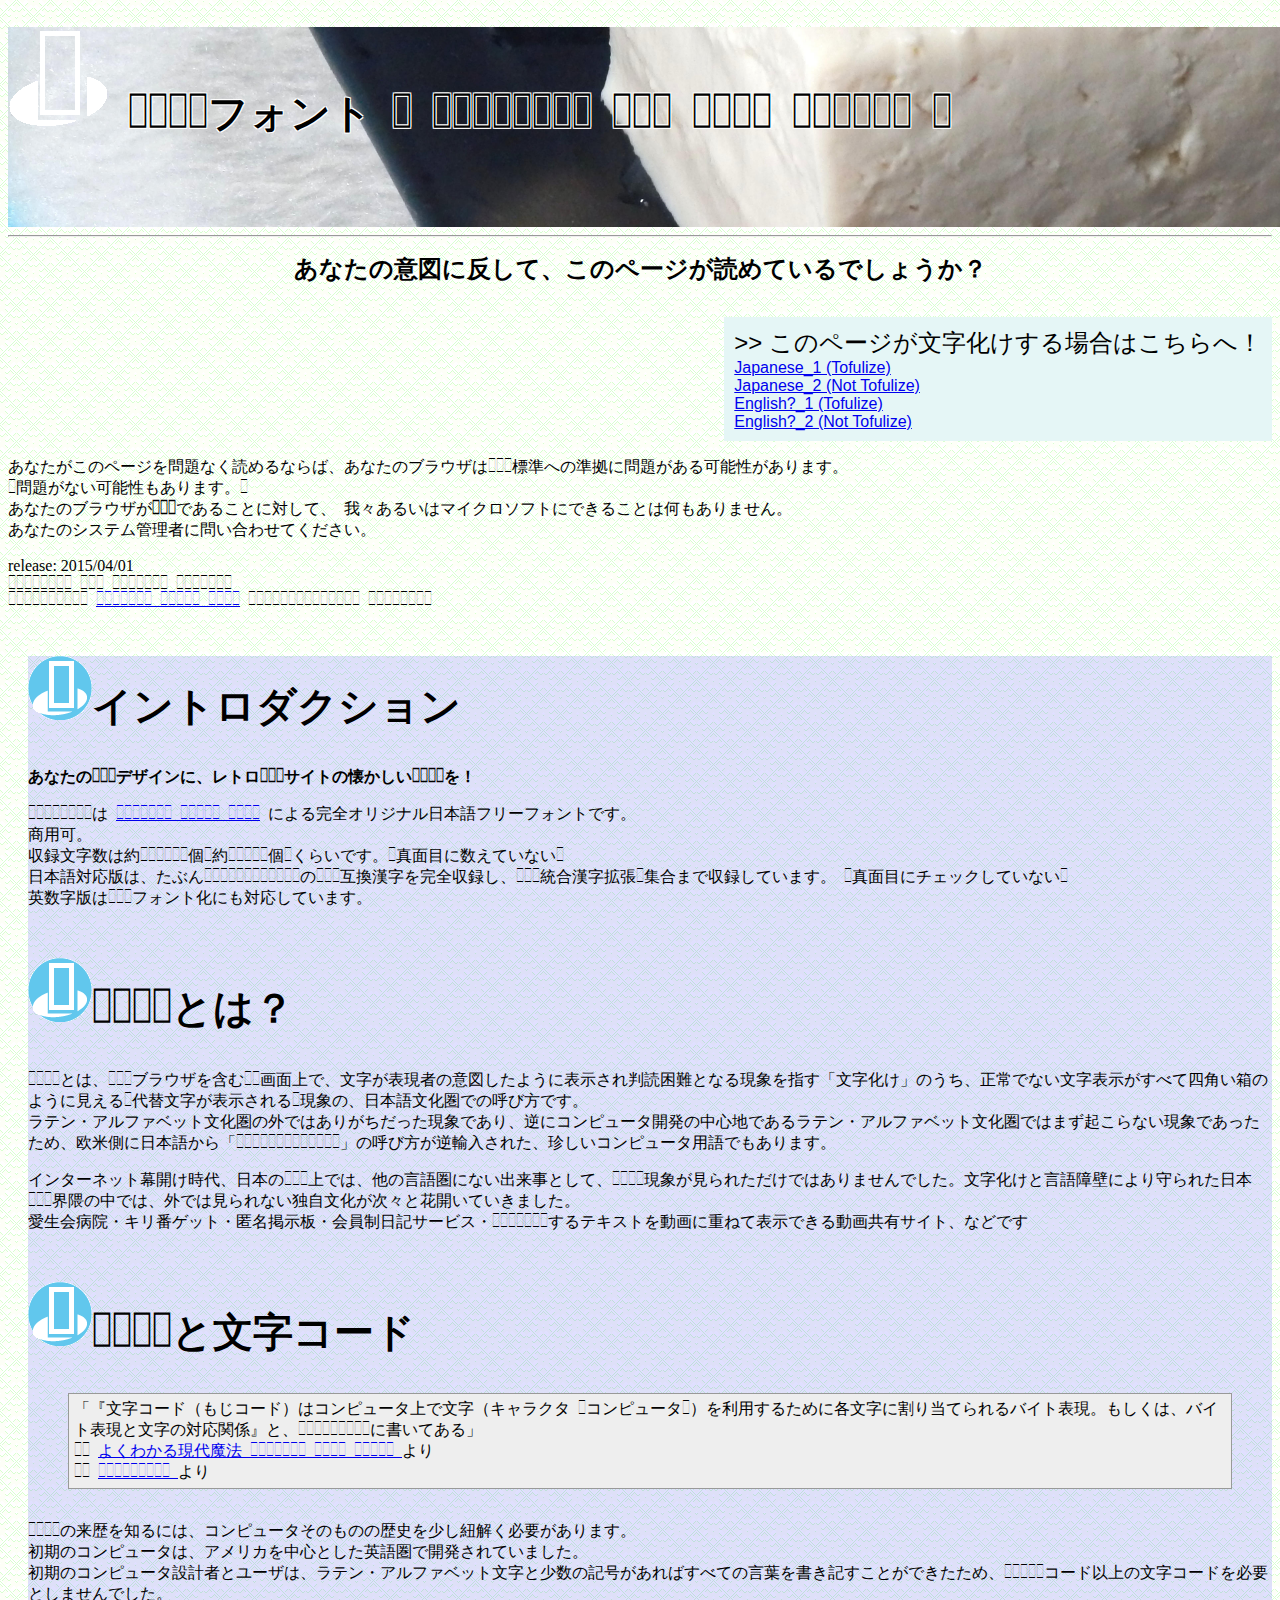
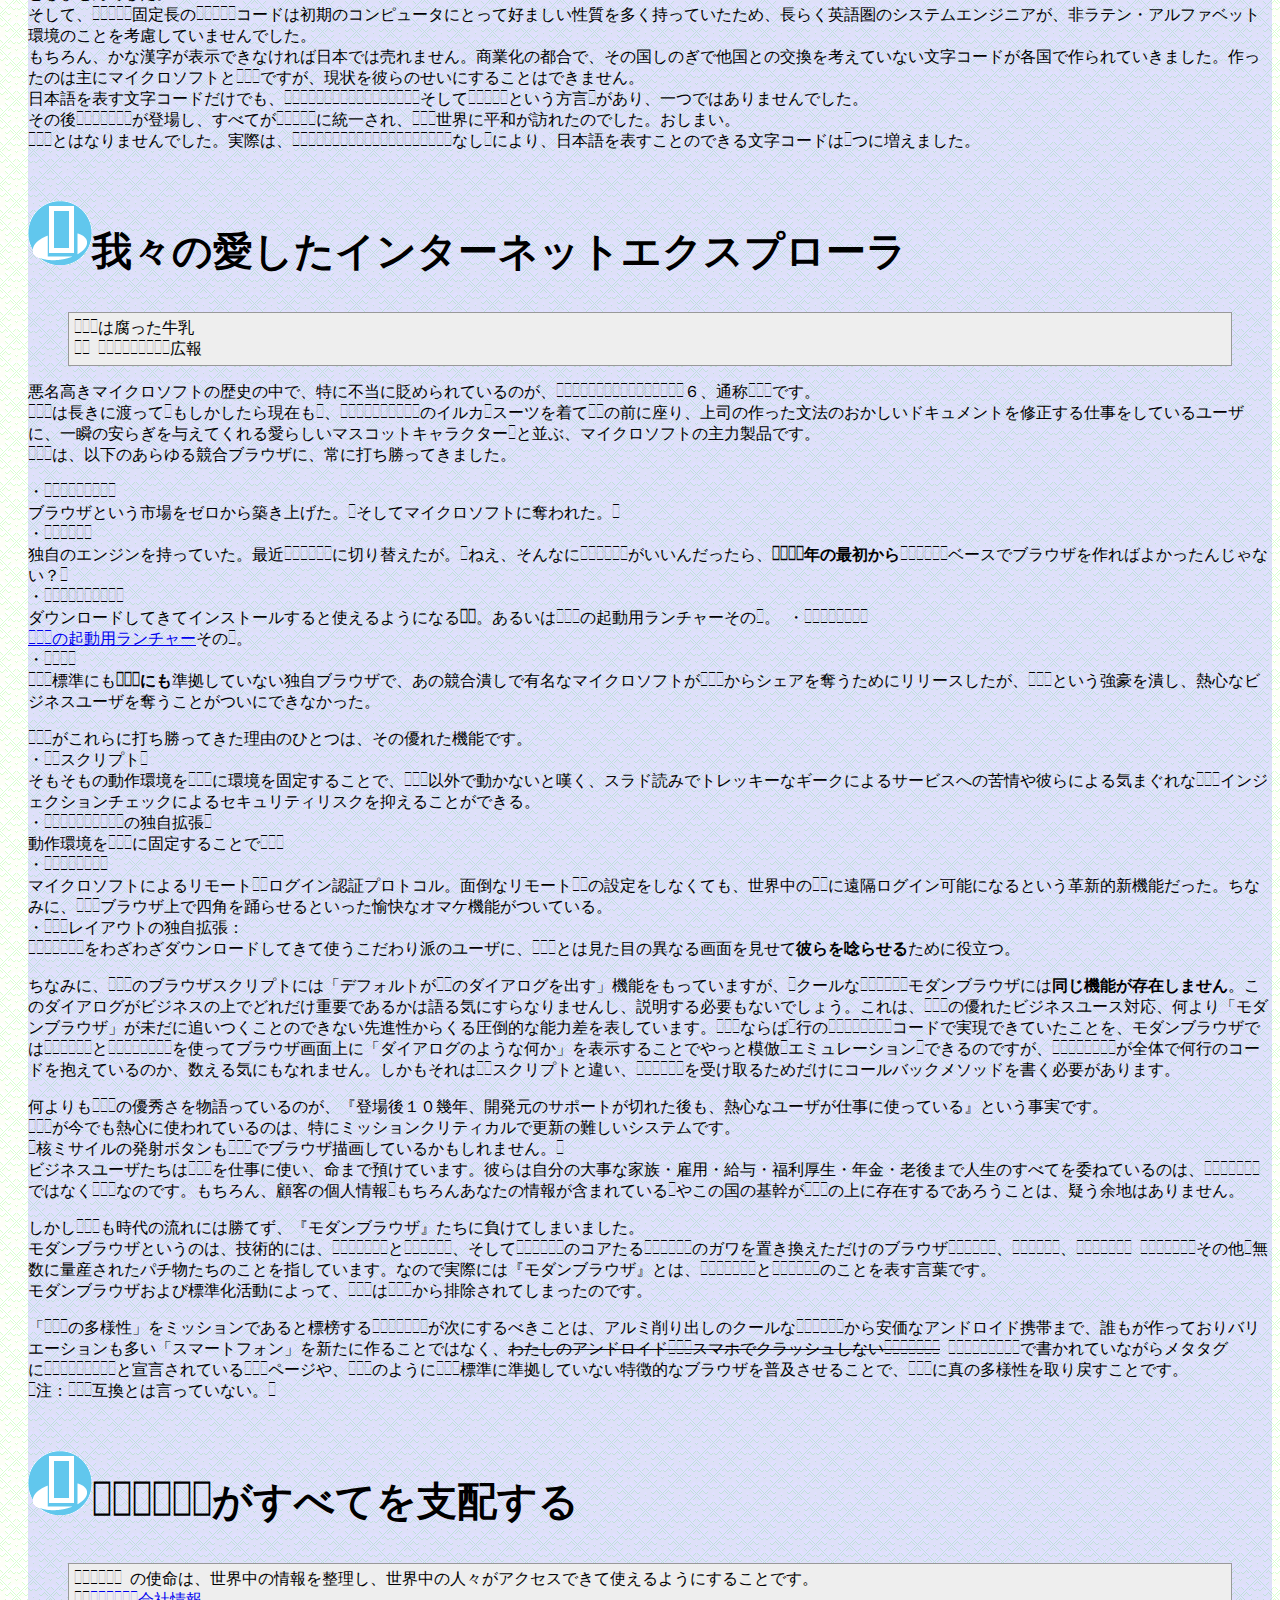
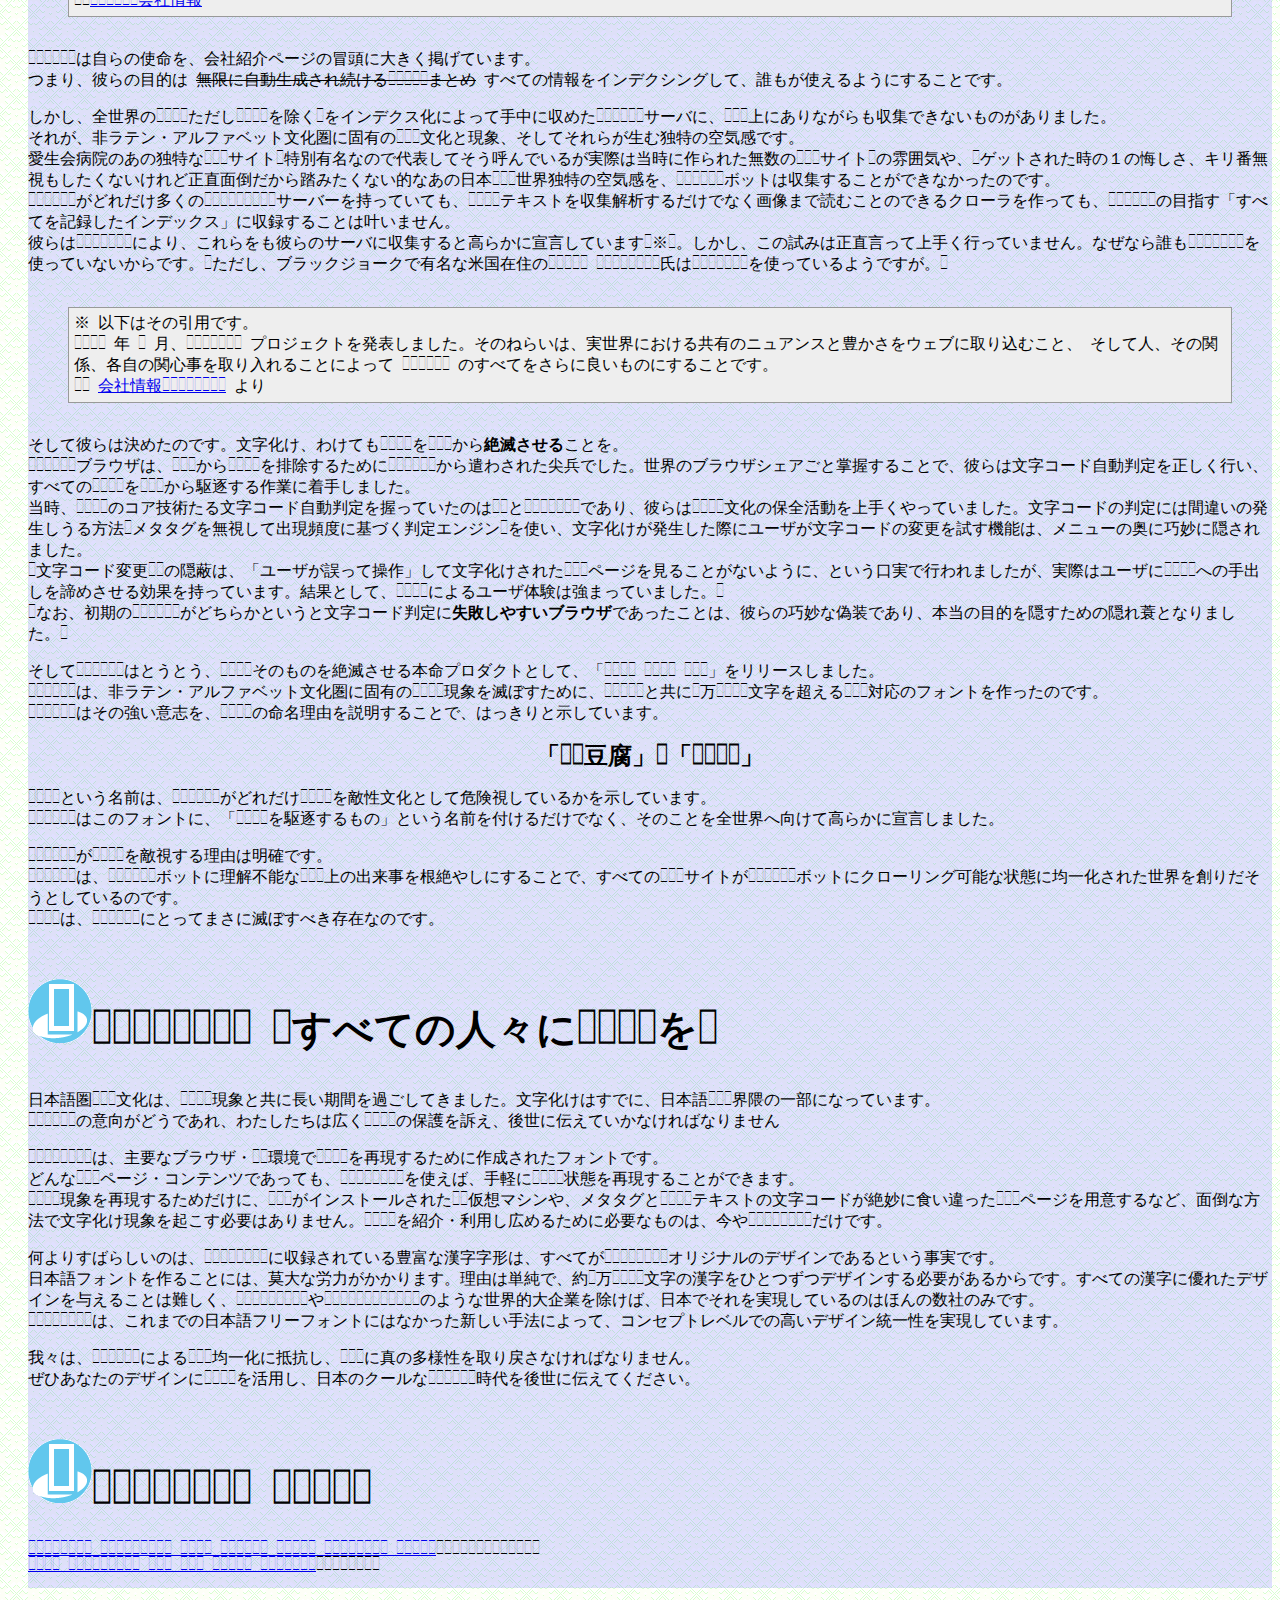
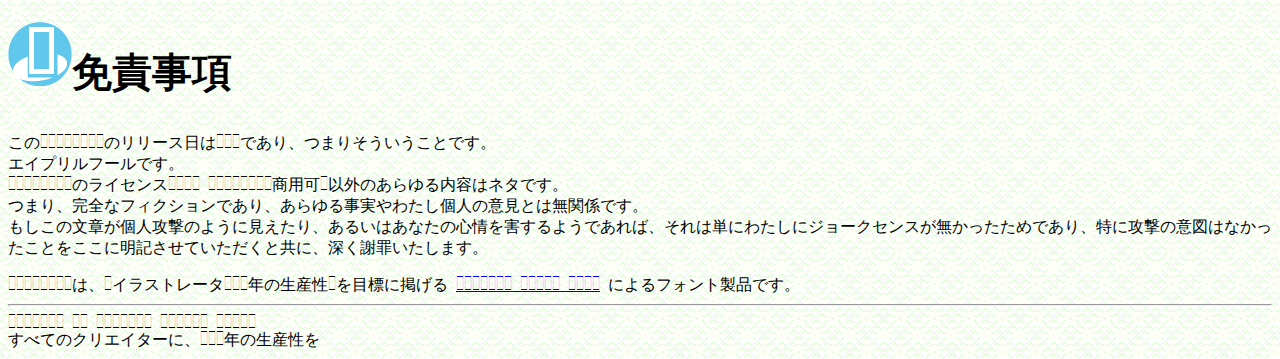
==== html/index.html @ b2176920 "first commit" ====
<!DOCTYPE html>
<html lang="ja">
<head>
	<meta http-equiv="Content-Type" content="text/html; charset=UTF-8" />
	<LINK href="style.css" rel="stylesheet" type="text/css">
	<LINK href="stylesheet.css" rel="stylesheet" type="text/css">

	<style type="text/css">
		body{
			font-family: 'tofufontregular';
		}
	</style>
	<link rel="icon" href="img/TofuIcon_64x64.ico">
	
	<title>TofuFont</title>

	<script type="text/javascript">
		/* switch TofuFont active(tofunize). */
		window.onload = function()
		{
			if( 1 < window.location.search.length )
			{
				var body = document.getElementById("myBody");
				body.style.fontFamily = "serif,sans-serif";
			}
		};
	</script>
</head>

<body id="myBody">
<div id="my_header">
	<div id="header_image">
	<h1 style="font-size: 40px;" class="white_outline">
		Tofoフォント - Mojibake for your Design - 
	</h1>
	</div>
</div>
<hr>

<p style="text-align: center;">
	<strong style="color: #000000;">
	<span style="font-size: 24px; font-family: sans-serif;">
		あなたの意図に反して、このページが読めているでしょうか？</br>
		<!-- Reading this instead of the website you expected?</br> -->
	</span>
	</strong>
</p>
</br>

<div style="font-family:sans-serif; float:right; background-color:#e5f6f6; padding:10px;">
	<span style="font-size: 24px;">>> このページが文字化けする場合はこちらへ！</span></br>
	<div style="font-family: sans-serif; float: left">
		<a href="index.html">Japanese_1 (Tofulize)</a></br>
		<a href="index.html?tofu=false">Japanese_2 (Not Tofulize)</a></br>
		<a href="index_en_US.html">English?_1 (Tofulize)</a></br>
		<a href="index_en_US.html?tofu=false">English?_2 (Not Tofulize)</a></br>
	</div>
</div>
<div style="clear: both;"></div>
</br>

あなたがこのページを問題なく読めるならば、あなたのブラウザはWeb標準への準拠に問題がある可能性があります。</br>
(問題がない可能性もあります。)</br>
あなたのブラウザが<span><strong>IE6</strong></span>であることに対して、
我々あるいはマイクロソフトにできることは何もありません。</br>
あなたのシステム管理者に問い合わせてください。</br>
</br>

<span style="font-family:serif;">release: 2015/04/01</span></br>
License: BSD License class-2</br>
developer: <a href="https://daisy-bell.booth.pm/">project daisy bell</a> 2015/Michinari Nukazawa</br>
</br>


<div id="my_contents">

<h2>イントロダクション</h2>
<strong>あなたのWebデザインに、レトロWebサイトの懐かしいTofuを！</strong></br>
</br>
TofoFontは
<a href="https://daisy-bell.booth.pm/">project daisy bell</a>
による完全オリジナル日本語フリーフォントです。</br>
商用可。</br>
収録文字数は約0xFFF0個(約65500個)くらいです。(真面目に数えていない)</br>
日本語対応版は、たぶんUnicode1.0.1のCJK互換漢字を完全収録し、CJK統合漢字拡張A集合まで収録しています。
(真面目にチェックしていない)</br>
英数字版はWebフォント化にも対応しています。<br/>
</br>

<h2>Tofuとは？</h2>
Tofuとは、Webブラウザを含むPC画面上で、文字が表現者の意図したように表示され判読困難となる現象を指す「文字化け」のうち、正常でない文字表示がすべて四角い箱のように見える(代替文字が表示される)現象の、日本語文化圏での呼び方です。</br>
ラテン・アルファベット文化圏の外ではありがちだった現象であり、逆にコンピュータ開発の中心地であるラテン・アルファベット文化圏ではまず起こらない現象であったため、欧米側に日本語から「Mojibake/Tofu」の呼び方が逆輸入された、珍しいコンピュータ用語でもあります。</br>
</br>
インターネット幕開け時代、日本のWeb上では、他の言語圏にない出来事として、Tofu現象が見られただけではありませんでした。文字化けと言語障壁により守られた日本Web界隈の中では、外では見られない独自文化が次々と花開いていきました。</br>
愛生会病院・キリ番ゲット・匿名掲示板・会員制日記サービス・MARQUEEするテキストを動画に重ねて表示できる動画共有サイト、などです</br>
</br>

<h2>Tofuと文字コード</h2>
<blockquote>
「『文字コード（もじコード）はコンピュータ上で文字（キャラクタ (コンピュータ)）を利用するために各文字に割り当てられるバイト表現。もしくは、バイト表現と文字の対応関係』と、Wikipediaに書いてある」</br>
	-- 
	<a href="http://www.amazon.co.jp/gp/product/B002DOALBE/ref=as_li_qf_sp_asin_il_tl?ie=UTF8&camp=247&creative=1211&creativeASIN=B002DOALBE&linkCode=as2&tag=michinarinuka-22">
		よくわかる現代魔法 SPECIAL CODE ALBUM
	</a> より</br>
	-- 
	<a href="http://ja.wikipedia.org/wiki/%E6%96%87%E5%AD%97%E3%82%B3%E3%83%BC%E3%83%89">
		Wikipedia
	</a> より</br>
</blockquote>
</br>
Tofuの来歴を知るには、コンピュータそのものの歴史を少し紐解く必要があります。</br>
初期のコンピュータは、アメリカを中心とした英語圏で開発されていました。</br>
初期のコンピュータ設計者とユーザは、ラテン・アルファベット文字と少数の記号があればすべての言葉を書き記すことができたため、ASCIIコード以上の文字コードを必要としませんでした。</br>
そして、1byte固定長のASCIIコードは初期のコンピュータにとって好ましい性質を多く持っていたため、長らく英語圏のシステムエンジニアが、非ラテン・アルファベット環境のことを考慮していませんでした。</br>
もちろん、かな漢字が表示できなければ日本では売れません。商業化の都合で、その国しのぎで他国との交換を考えていない文字コードが各国で作られていきました。作ったのは主にマイクロソフトとIBMですが、現状を彼らのせいにすることはできません。</br>
日本語を表す文字コードだけでも、EUC-JP/Shift-JIS(そしてCP932という方言)があり、一つではありませんでした。</br>
その後Unicodeが登場し、すべてがUTF-8に統一され、Web世界に平和が訪れたのでした。おしまい。</br>
...とはなりませんでした。実際は、UTF-8(BOM)/UTF-8(BOMなし)により、日本語を表すことのできる文字コードは5つに増えました。</br>
</br>

<h2>我々の愛したインターネットエクスプローラ</h2>
<blockquote>
IE6は腐った牛乳</br>
	-- Microsoft広報</br>
</blockquote>
悪名高きマイクロソフトの歴史の中で、特に不当に貶められているのが、InternetExplorer６、通称IE6です。</br>

IE6は長きに渡って(もしかしたら現在も)、Office2003のイルカ(スーツを着てPCの前に座り、上司の作った文法のおかしいドキュメントを修正する仕事をしているユーザに、一瞬の安らぎを与えてくれる愛らしいマスコットキャラクター)と並ぶ、マイクロソフトの主力製品です。</br>
IE6は、以下のあらゆる競合ブラウザに、常に打ち勝ってきました。</br>
</br>

・Netscape:</br>
 ブラウザという市場をゼロから築き上げた。(そしてマイクロソフトに奪われた。)</br>
・Opera:</br>
 独自のエンジンを持っていた。最近Webkitに切り替えたが。(ねえ、そんなにWebKitがいいんだったら、<strong>1945年の最初から</strong>Webkitベースでブラウザを作ればよかったんじゃない？)</br>
・LunaScape:</br>
 ダウンロードしてきてインストールすると使えるようになる<strong>IE</strong>。あるいはIE6の起動用ランチャーその1。
・FireFox:</br>
 <a href="https://addons.mozilla.jp/firefox/details/35">IE6の起動用ランチャー</a>その2。</br>
・IE7:</br>
 Web標準にも<strong>IE6にも</strong>準拠していない独自ブラウザで、あの競合潰しで有名なマイクロソフトがIE6からシェアを奪うためにリリースしたが、IE6という強豪を潰し、熱心なビジネスユーザを奪うことがついにできなかった。</br>
</br>
IE6がこれらに打ち勝ってきた理由のひとつは、その優れた機能です。</br>
・VBスクリプト:</br>
 そもそもの動作環境をIE6に環境を固定することで、IE6以外で動かないと嘆く、スラド読みでトレッキーなギークによるサービスへの苦情や彼らによる気まぐれなSQLインジェクションチェックによるセキュリティリスクを抑えることができる。</br>
・JavaScriptの独自拡張:</br>
 動作環境をIE6に固定することで(ry</br>
・ActiveX:</br>
 マイクロソフトによるリモートPCログイン認証プロトコル。面倒なリモートPCの設定をしなくても、世界中のPCに遠隔ログイン可能になるという革新的新機能だった。ちなみに、Webブラウザ上で四角を踊らせるといった愉快なオマケ機能がついている。</br>
・CSSレイアウトの独自拡張：</br>
 FireFoxをわざわざダウンロードしてきて使うこだわり派のユーザに、IE6とは見た目の異なる画面を見せて<strong>彼らを唸らせる</strong>ために役立つ。<br/>
</br>
ちなみに、IE6のブラウザスクリプトには「デフォルトがNoのダイアログを出す」機能をもっていますが、"クールな"HTML5モダンブラウザには<strong>同じ機能が存在しません</strong>。このダイアログがビジネスの上でどれだけ重要であるかは語る気にすらなりませんし、説明する必要もないでしょう。これは、IE6の優れたビジネスユース対応、何より「モダンブラウザ」が未だに追いつくことのできない先進性からくる圧倒的な能力差を表しています。IE6ならば5行のVBScriptコードで実現できていたことを、モダンブラウザではjQueryとjQueryUIを使ってブラウザ画面上に「ダイアログのような何か」を表示することでやっと模倣(エミュレーション)できるのですが、jQueryUIが全体で何行のコードを抱えているのか、数える気にもなれません。しかもそれはVBスクリプトと違い、Yes/Noを受け取るためだけにコールバックメソッドを書く必要があります。</br>
</br>
何よりもIE6の優秀さを物語っているのが、『登場後１０幾年、開発元のサポートが切れた後も、熱心なユーザが仕事に使っている』という事実です。</br>
IE6が今でも熱心に使われているのは、特にミッションクリティカルで更新の難しいシステムです。</br>
(核ミサイルの発射ボタンもIE6でブラウザ描画しているかもしれません。)</br>
ビジネスユーザたちはIE6を仕事に使い、命まで預けています。彼らは自分の大事な家族・雇用・給与・福利厚生・年金・老後まで人生のすべてを委ねているのは、FireFoxではなくIE6なのです。もちろん、顧客の個人情報(もちろんあなたの情報が含まれている)やこの国の基幹がIE6の上に存在するであろうことは、疑う余地はありません。</br>
</br>
しかしIE6も時代の流れには勝てず、『モダンブラウザ』たちに負けてしまいました。</br>
モダンブラウザというのは、技術的には、FireFoxとChrome、そしてChromeのコアたるWebKitのガワを置き換えただけのブラウザ(Opera、Safari、Android Browserその他)無数に量産されたパチ物たちのことを指しています。なので実際には『モダンブラウザ』とは、FireFoxとChromeのことを表す言葉です。</br>
モダンブラウザおよび標準化活動によって、IE6はWebから排除されてしまったのです。</br>
</br>
「Webの多様性」をミッションであると標榜するMozillaが次にするべきことは、アルミ削り出しのクールなiPhoneから安価なアンドロイド携帯まで、誰もが作っておりバリエーションも多い「スマートフォン」を新たに作ることではなく、<strike>わたしのアンドロイド2.3スマホでクラッシュしないFireFox</strike> Shift-JISで書かれていながらメタタグに"unicode"と宣言されているWebページや、IE6のようにWeb標準に準拠していない特徴的なブラウザを普及させることで、Webに真の多様性を取り戻すことです。</br>
(注：IE6互換とは言っていない。)</br>
</br>

<h2>Googleがすべてを支配する</h2>
<blockquote>
Google の使命は、世界中の情報を整理し、世界中の人々がアクセスできて使えるようにすることです。</br>
	--<a href="https://www.google.com/intl/ja_jp/about/company/">Google会社情報</a></br>
</blockquote>
</br>
Googleは自らの使命を、会社紹介ページの冒頭に大きく掲げています。</br>
つまり、彼らの目的は <strike>無限に自動生成され続けるNeverまとめ</strike> すべての情報をインデクシングして、誰もが使えるようにすることです。</br>
</br>
しかし、全世界のWeb(ただしMixiを除く)をインデクス化によって手中に収めたGoogleサーバに、Web上にありながらも収集できないものがありました。</br>
それが、非ラテン・アルファベット文化圏に固有のWeb文化と現象、そしてそれらが生む独特の空気感です。</br>
愛生会病院のあの独特なWebサイト(特別有名なので代表してそう呼んでいるが実際は当時に作られた無数のWebサイト)の雰囲気や、2ゲットされた時の１の悔しさ、キリ番無視もしたくないけれど正直面倒だから踏みたくない的なあの日本Web世界独特の空気感を、Googleボットは収集することができなかったのです。</br>
Googleがどれだけ多くのMapReduceサーバーを持っていても、HTMLテキストを収集解析するだけでなく画像まで読むことのできるクローラを作っても、Googleの目指す「すべてを記録したインデックス」に収録することは叶いません。</br>
彼らはGoogle+により、これらをも彼らのサーバに収集すると高らかに宣言しています(※)。しかし、この試みは正直言って上手く行っていません。なぜなら誰もGoogle+を使っていないからです。(ただし、ブラックジョークで有名な米国在住のLinus Torvalds氏はGoogle+を使っているようですが。)</br>
</br>

<blockquote>
	※ 以下はその引用です。</br>
	2011 年 6 月、Google+ プロジェクトを発表しました。そのねらいは、実世界における共有のニュアンスと豊かさをウェブに取り込むこと、
	そして人、その関係、各自の関心事を取り入れることによって Google のすべてをさらに良いものにすることです。</br>
	-- <a href="https://www.google.com/intl/ja_jp/about/company/">会社情報/google+</a> より</br>
</blockquote>
</br>

そして彼らは決めたのです。文字化け、わけてもTofuをWebから<strong>絶滅させる</strong>ことを。</br>
Chromeブラウザは、WebからTofuを排除するためにGoogleから遣わされた尖兵でした。世界のブラウザシェアごと掌握することで、彼らは文字コード自動判定を正しく行い、すべてのTofuをWebから駆逐する作業に着手しました。</br>
当時、Tofuのコア技術たる文字コード自動判定を握っていたのはIEとFireFoxであり、彼らはTofu文化の保全活動を上手くやっていました。文字コードの判定には間違いの発生しうる方法(メタタグを無視して出現頻度に基づく判定エンジン)を使い、文字化けが発生した際にユーザが文字コードの変更を試す機能は、メニューの奥に巧妙に隠されました。</br>
(文字コード変更UIの隠蔽は、「ユーザが誤って操作」して文字化けされたWebページを見ることがないように、という口実で行われましたが、実際はユーザにTofuへの手出しを諦めさせる効果を持っています。結果として、Tofuによるユーザ体験は強まっていました。)</br>
(なお、初期のChromeがどちらかというと文字コード判定に<strong>失敗しやすいブラウザ</strong>であったことは、彼らの巧妙な偽装であり、本当の目的を隠すための隠れ蓑となりました。)</br>
</br>
そしてGoogleはとうとう、Tofuそのものを絶滅させる本命プロダクトとして、「Noto sans CJK」をリリースしました。</br>
Googleは、非ラテン・アルファベット文化圏に固有のTofu現象を滅ぼすために、Adobeと共に1万3000文字を超えるCJK対応のフォントを作ったのです。</br>
Googleはその強い意志を、Notoの命名理由を説明することで、はっきりと示しています。</br>
<p style="text-align: center;">
	<strong style="color: #000000;">
		<span style="font-size: 24px;">
			「No豆腐」=「Noto」</br>
		</span>
	</strong>
</p>
Notoという名前は、GoogleがどれだけTofuを敵性文化として危険視しているかを示しています。</br>
Googleはこのフォントに、「Notoを駆逐するもの」という名前を付けるだけでなく、そのことを全世界へ向けて高らかに宣言しました。</br>
</br>
GoogleがTofuを敵視する理由は明確です。</br>
Googleは、Googleボットに理解不能なWeb上の出来事を根絶やしにすることで、すべてのWebサイトがGoogleボットにクローリング可能な状態に均一化された世界を創りだそうとしているのです。</br>
Tofuは、Googleにとってまさに滅ぼすべき存在なのです。</br>
</br>
<h2>TofuFont -すべての人々にTofuを-</h2>
日本語圏Web文化は、Tofu現象と共に長い期間を過ごしてきました。文字化けはすでに、日本語Web界隈の一部になっています。</br>
Googleの意向がどうであれ、わたしたちは広くTofuの保護を訴え、後世に伝えていかなければなりません</br>
</br>
TofuFontは、主要なブラウザ・OS環境でTofuを再現するために作成されたフォントです。</br>
どんなWebページ・コンテンツであっても、TofuFontを使えば、手軽にTofu状態を再現することができます。</br>
Tofu現象を再現するためだけに、IE6がインストールされたXP仮想マシンや、メタタグとHTMLテキストの文字コードが絶妙に食い違ったWebページを用意するなど、面倒な方法で文字化け現象を起こす必要はありません。Tofuを紹介・利用し広めるために必要なものは、今やTofuFontだけです。</br>
</br>
何よりすばらしいのは、TofuFontに収録されている豊富な漢字字形は、すべてがTofuFontオリジナルのデザインであるという事実です。</br>
日本語フォントを作ることには、莫大な労力がかかります。理由は単純で、約1万3000文字の漢字をひとつずつデザインする必要があるからです。すべての漢字に優れたデザインを与えることは難しく、MicroSoftやGoogle/Adobeのような世界的大企業を除けば、日本でそれを実現しているのはほんの数社のみです。</br>
TofuFontは、これまでの日本語フリーフォントにはなかった新しい手法によって、コンセプトレベルでの高いデザイン統一性を実現しています。</br>
</br>
我々は、GoogleによるWeb均一化に抵抗し、Webに真の多様性を取り戻さなければなりません。</br>
ぜひあなたのデザインにTofuを活用し、日本のクールなWeb1.0時代を後世に伝えてください。</br>
</br>
<h2>Donwload links</h2>
<a href="http://sourceforge.jp/projects/daisybell-fonts/">Download TofuFont! from "daisy bell" official page.</a>[SourceForge]</br>
<a href="https://github.com/MichinariNukazawa/TofuFont/">Join TofuFont! and get build system.</a>[GitHub]</br>
</br>

</div>

<div id="my_footer">
	<h2>免責事項</h2>
	このTofuFontのリリース日は4/1であり、つまりそういうことです。</br>
	エイプリルフールです。</br>
	TofuFontのライセンス(BSD class-2/商用可)以外のあらゆる内容はネタです。</br>
	つまり、完全なフィクションであり、あらゆる事実やわたし個人の意見とは無関係です。</br>
	もしこの文章が個人攻撃のように見えたり、あるいはあなたの心情を害するようであれば、それは単にわたしにジョークセンスが無かったためであり、特に攻撃の意図はなかったことをここに明記させていただくと共に、深く謝罪いたします。</br>
<br/>
TofuFontは、"イラストレータ100年の生産性"を目標に掲げる
<a href="https://daisy-bell.booth.pm/">project daisy bell</a>
によるフォント製品です。<br/>


	<hr>
	Powered by project "daisy bell"</br>
	すべてのクリエイターに、100年の生産性を</br>
</div>

</body>
</html>
---- html/style.css ----
@charset "utf-8";

	body {
		/* font-family: "TofuFont", Regular; */
		background-image: url(img/tile01.png);
		background-repeat: repeat;
	}
	
	blockquote{
		 background-color:#eeeeee;
		 border:1px solid #999999;
		 padding:5px;
	}
	h1:before {
		content: url("img/TofuIcon_100x100.png");
	}
	h2{
		font-size: 40px;
	}
	h2:before {
		content: url("img/TofuIconC_64x64.png");
	}
	
	.white_outline{
		text-shadow: white 1px 1px 0px, white -1px 1px 0px,
			white 1px -1px 0px, white -1px -1px 0px;
	}
	
	#my_body { position : relative ; }
	/*#my_navigation { float : left ; width : 50px ; }*/
	#my_contents {
		margin-left: 20px;
		background-color: #e0e0aa;
		background-color: rgba(100,100,255, 0.2);
	}
	#my_header {
		width : 100% ;
		height: 200px;		
	}
	#header_image{
		width: 1500px;
		height: 100%;
		background-image: url("./img/title.jpg");
		background-repeat: no-repeat;
		background-position: right;
		background-size: cover !important;
	}
	#my_footer { width : 100% ; clear : both ; }
---- html/stylesheet.css ----
/* Generated by Font Squirrel (http://www.fontsquirrel.com) on March 24, 2015 */



@font-face {
    font-family: 'tofufontregular';
    src: url('TofuFont_0.21-webfont.eot');
    src: url('TofuFont_0.21-webfont.eot?#iefix') format('embedded-opentype'),
         url('TofuFont_0.21-webfont.woff2') format('woff2'),
         url('TofuFont_0.21-webfont.woff') format('woff'),
         url('TofuFont_0.21-webfont.ttf') format('truetype');
    font-weight: normal;
    font-style: normal;

}
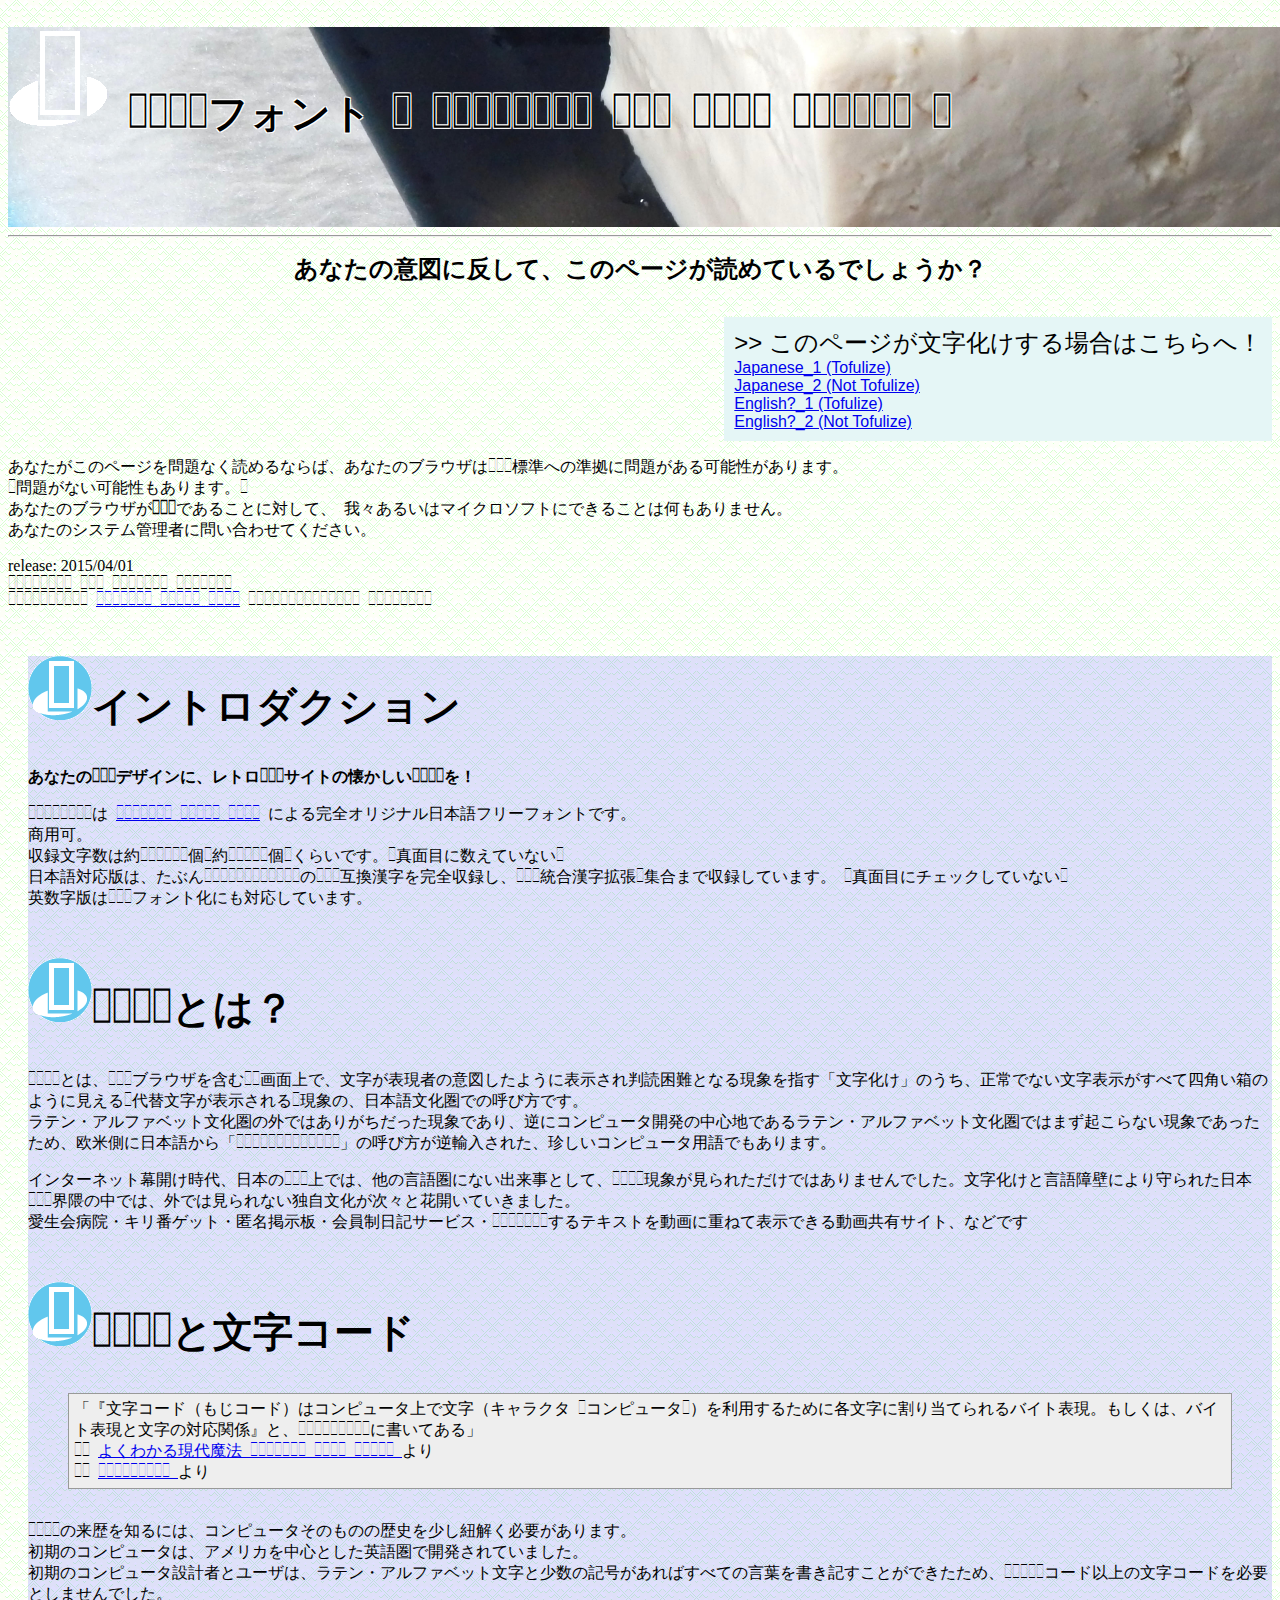
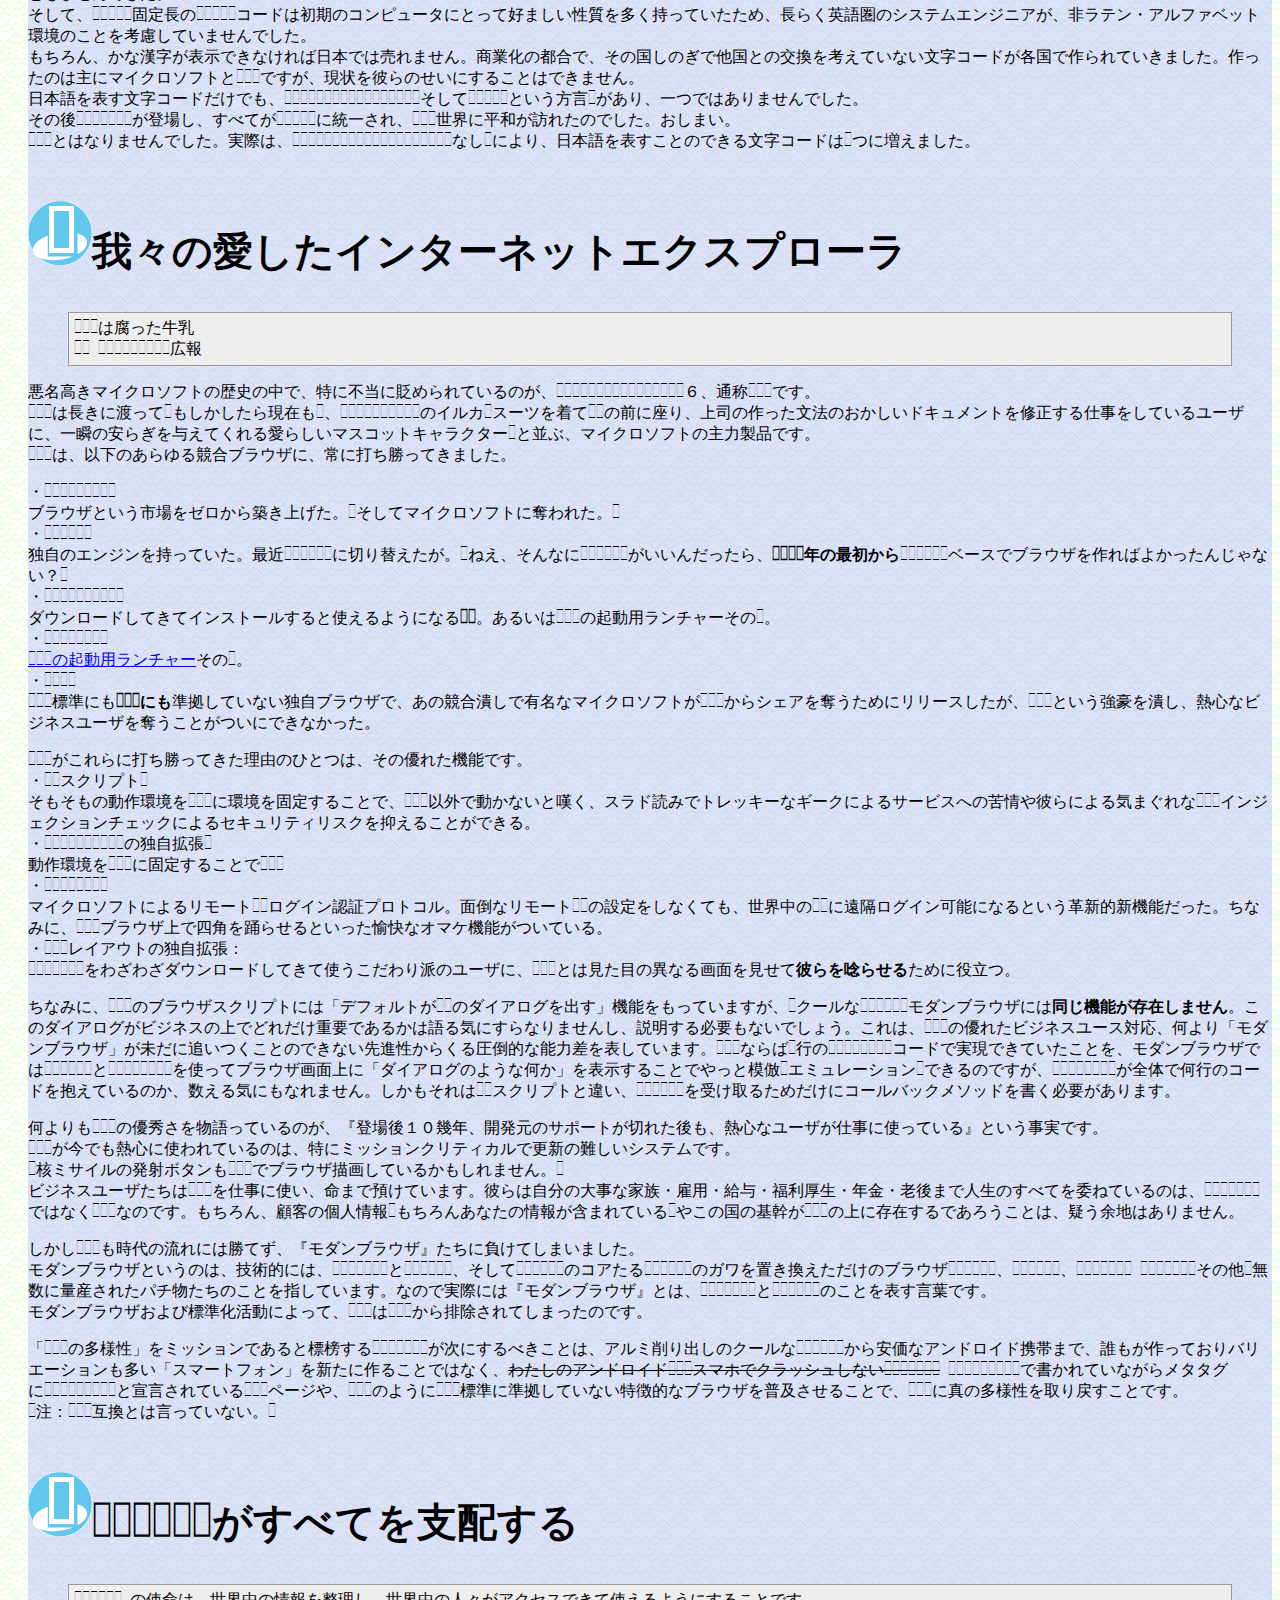
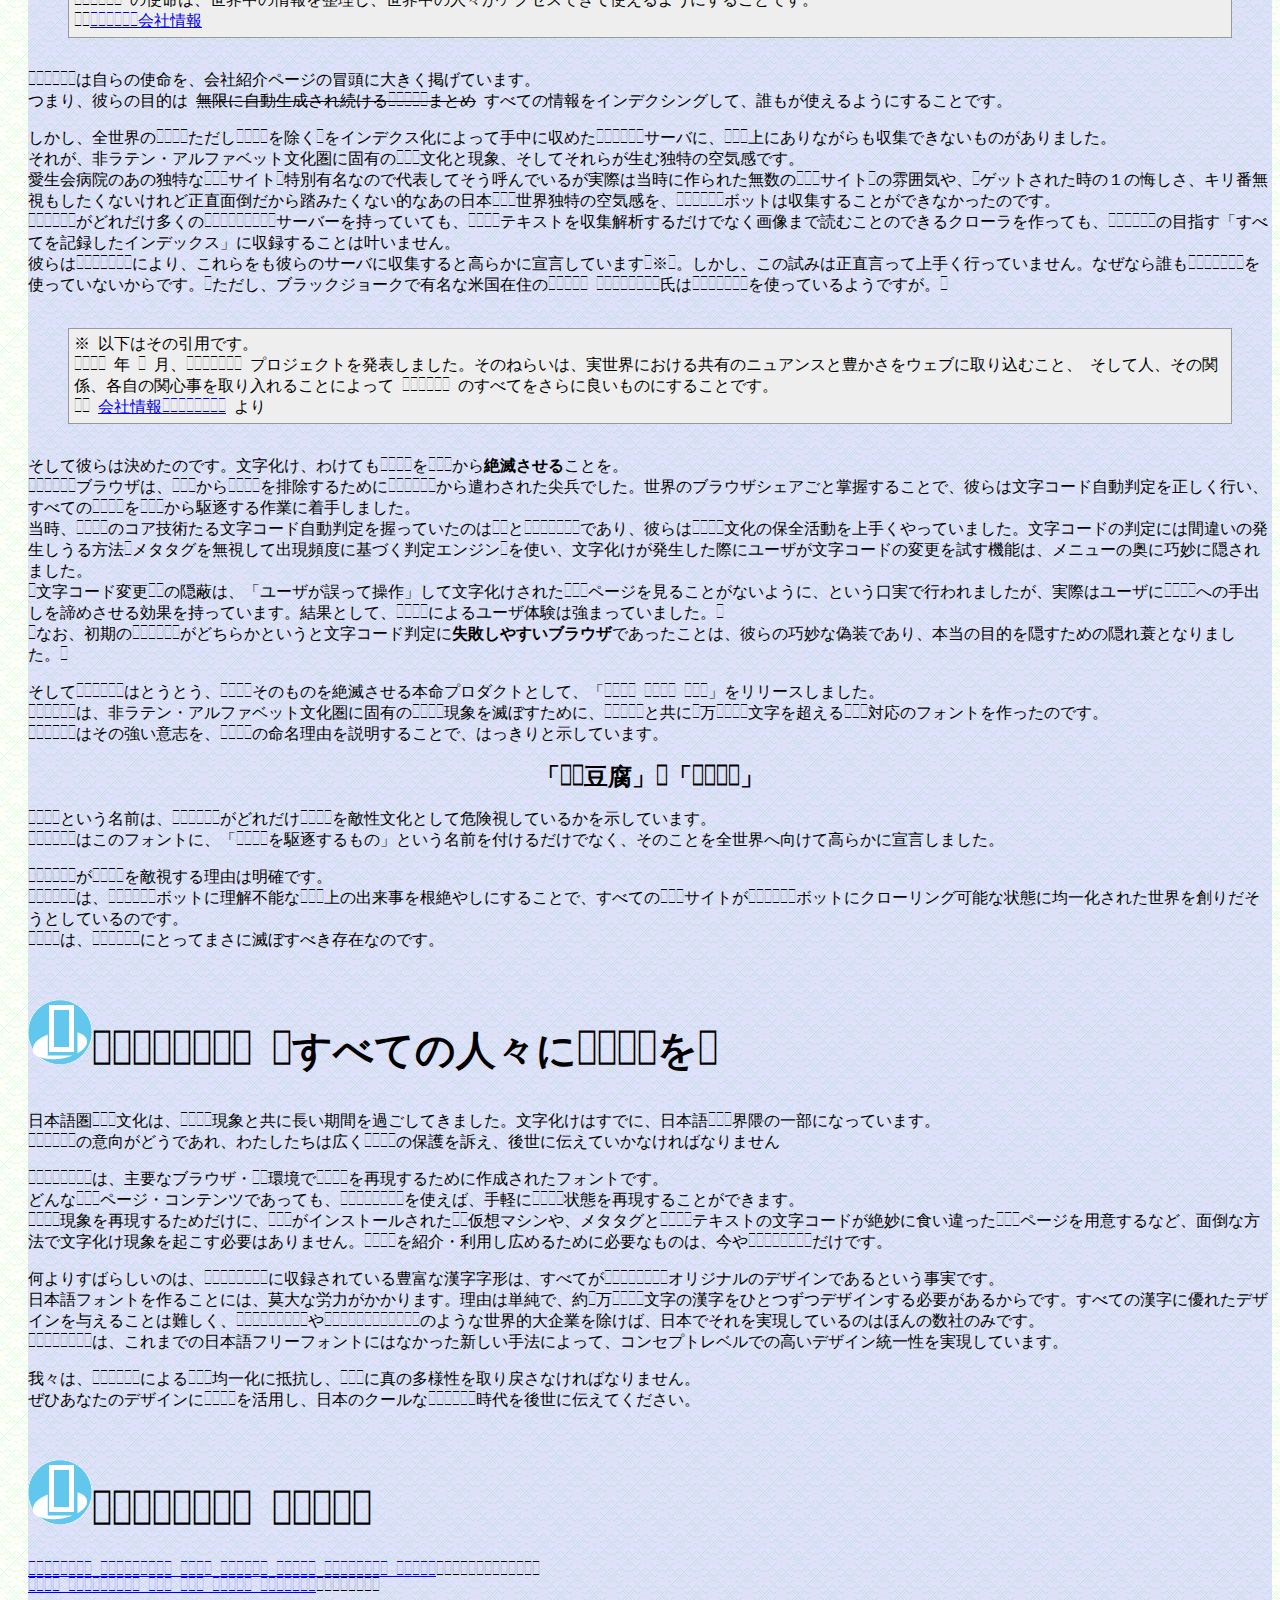
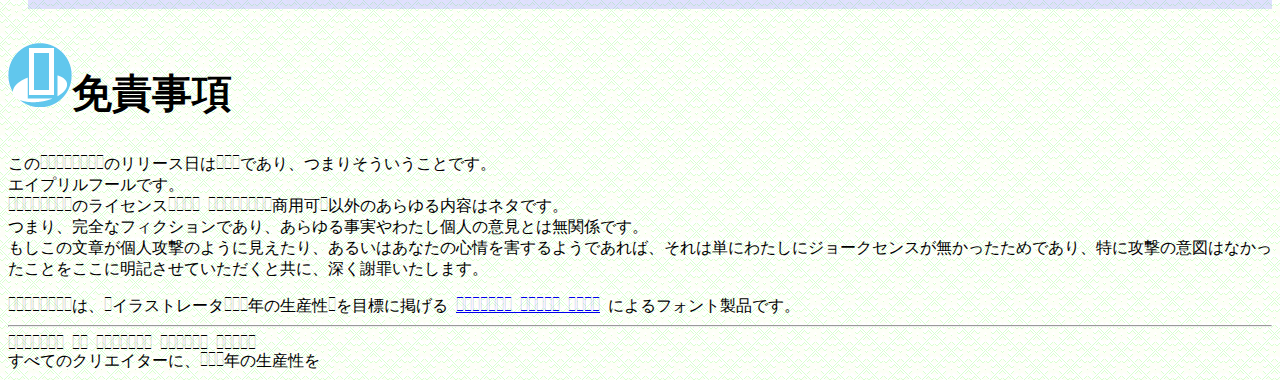
==== commit 11af8d00: "fix LineFeed" ====
--- a/html/index.html
+++ b/html/index.html
@@ -134,7 +134,7 @@
 ・Opera:</br>
  独自のエンジンを持っていた。最近Webkitに切り替えたが。(ねえ、そんなにWebKitがいいんだったら、<strong>1945年の最初から</strong>Webkitベースでブラウザを作ればよかったんじゃない？)</br>
 ・LunaScape:</br>
- ダウンロードしてきてインストールすると使えるようになる<strong>IE</strong>。あるいはIE6の起動用ランチャーその1。
+ ダウンロードしてきてインストールすると使えるようになる<strong>IE</strong>。あるいはIE6の起動用ランチャーその1。</br>
 ・FireFox:</br>
  <a href="https://addons.mozilla.jp/firefox/details/35">IE6の起動用ランチャー</a>その2。</br>
 ・IE7:</br>
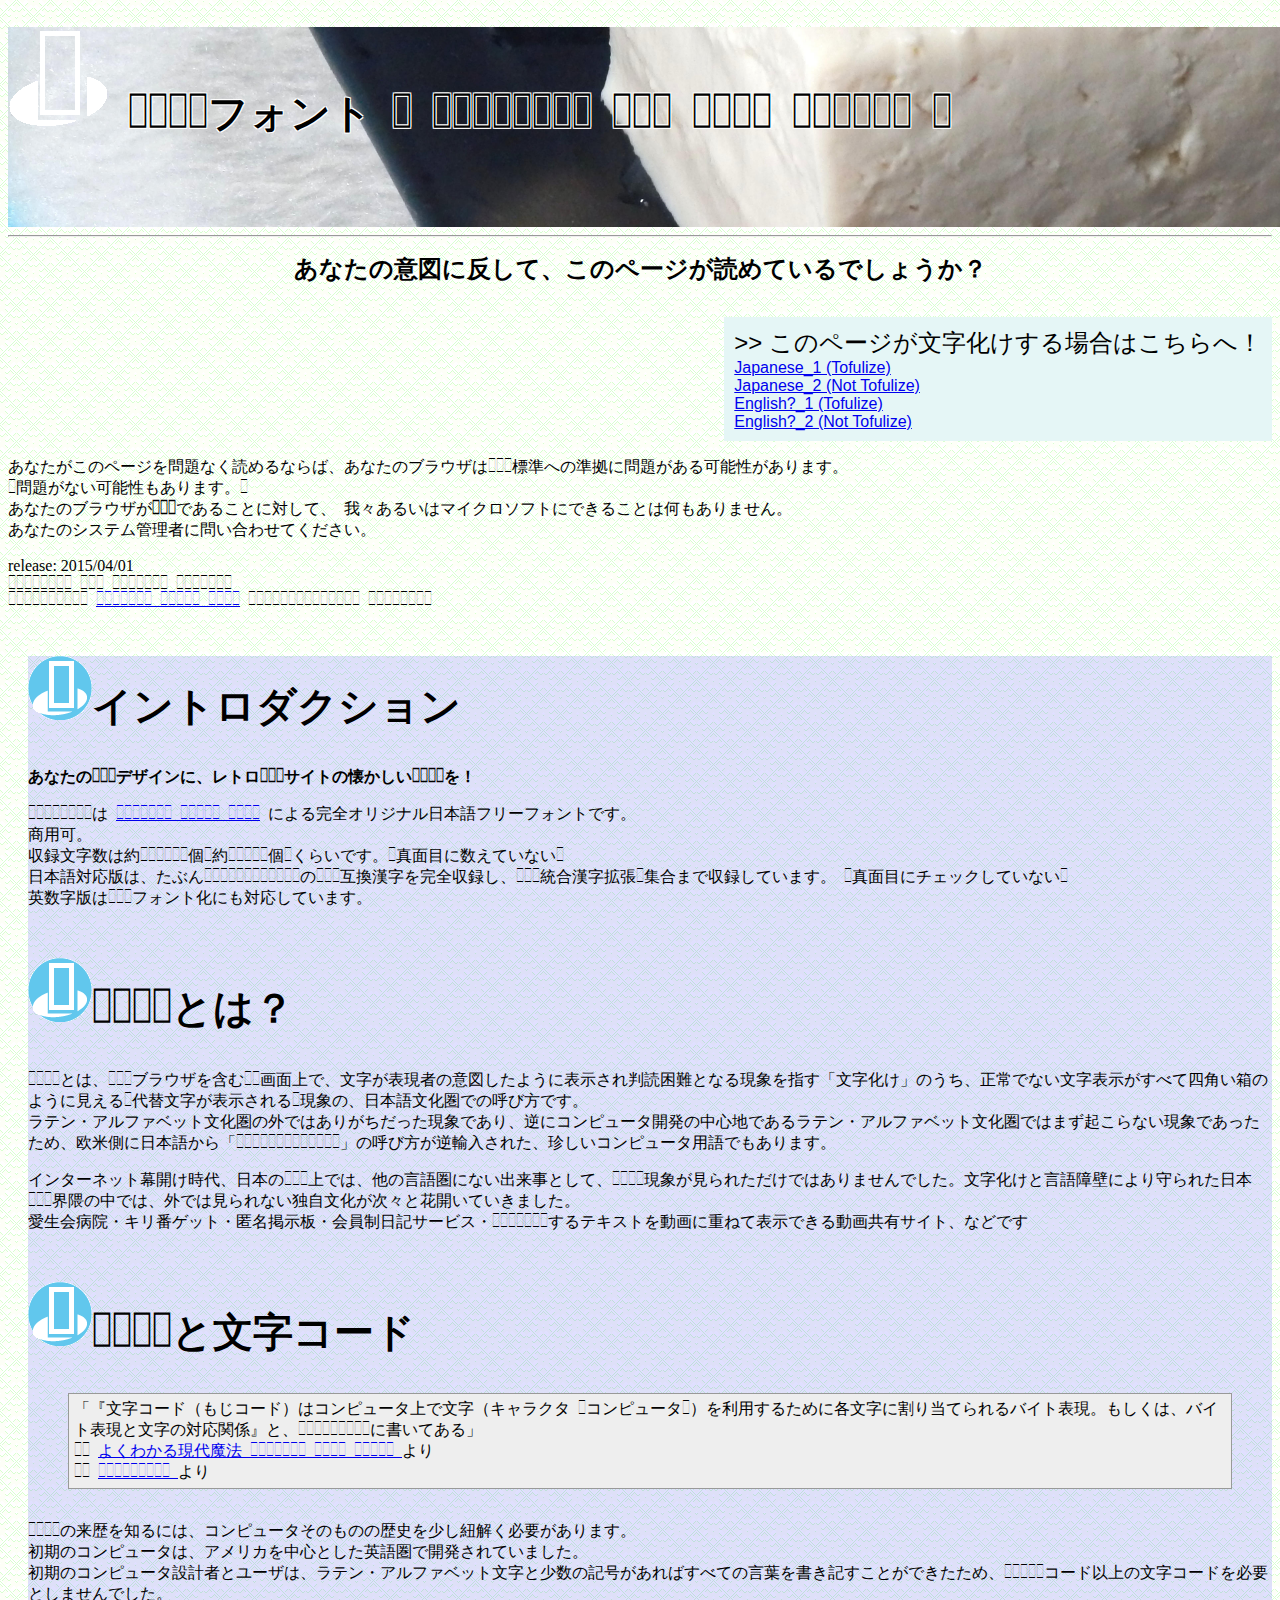
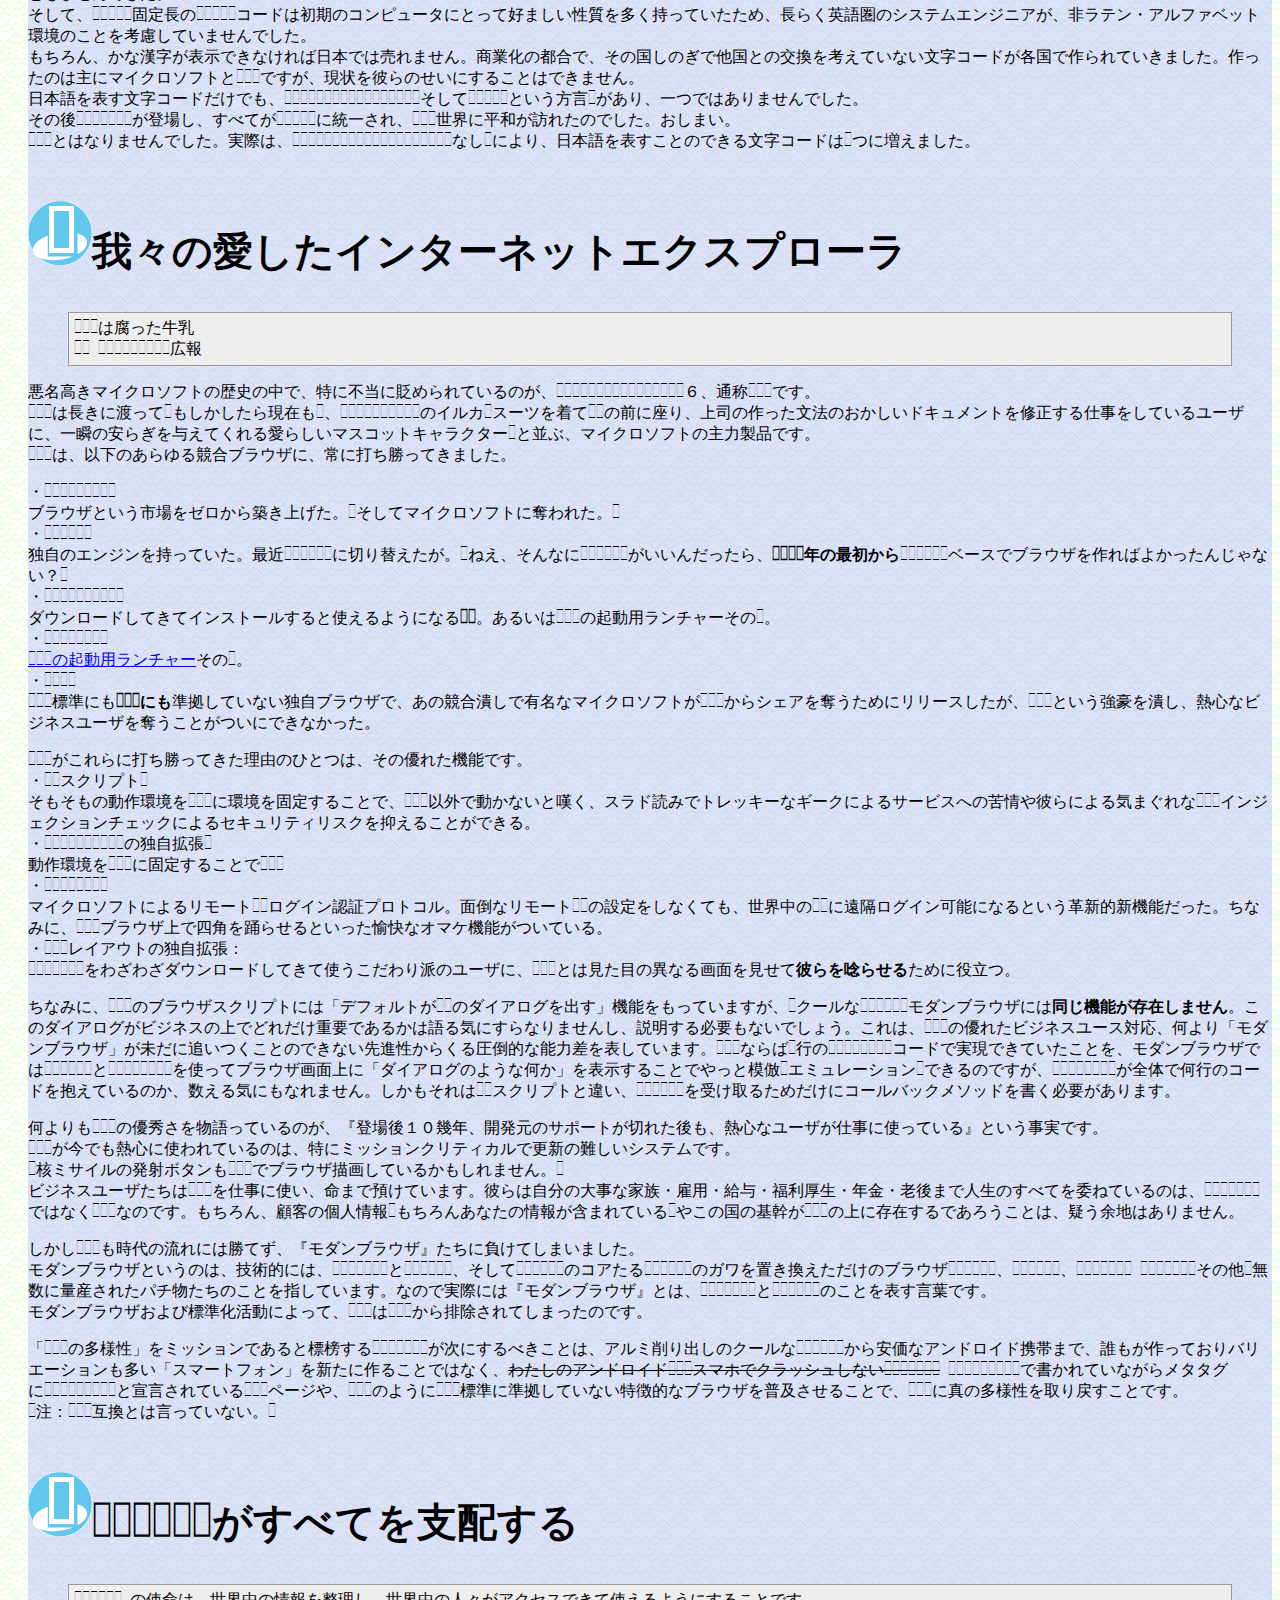
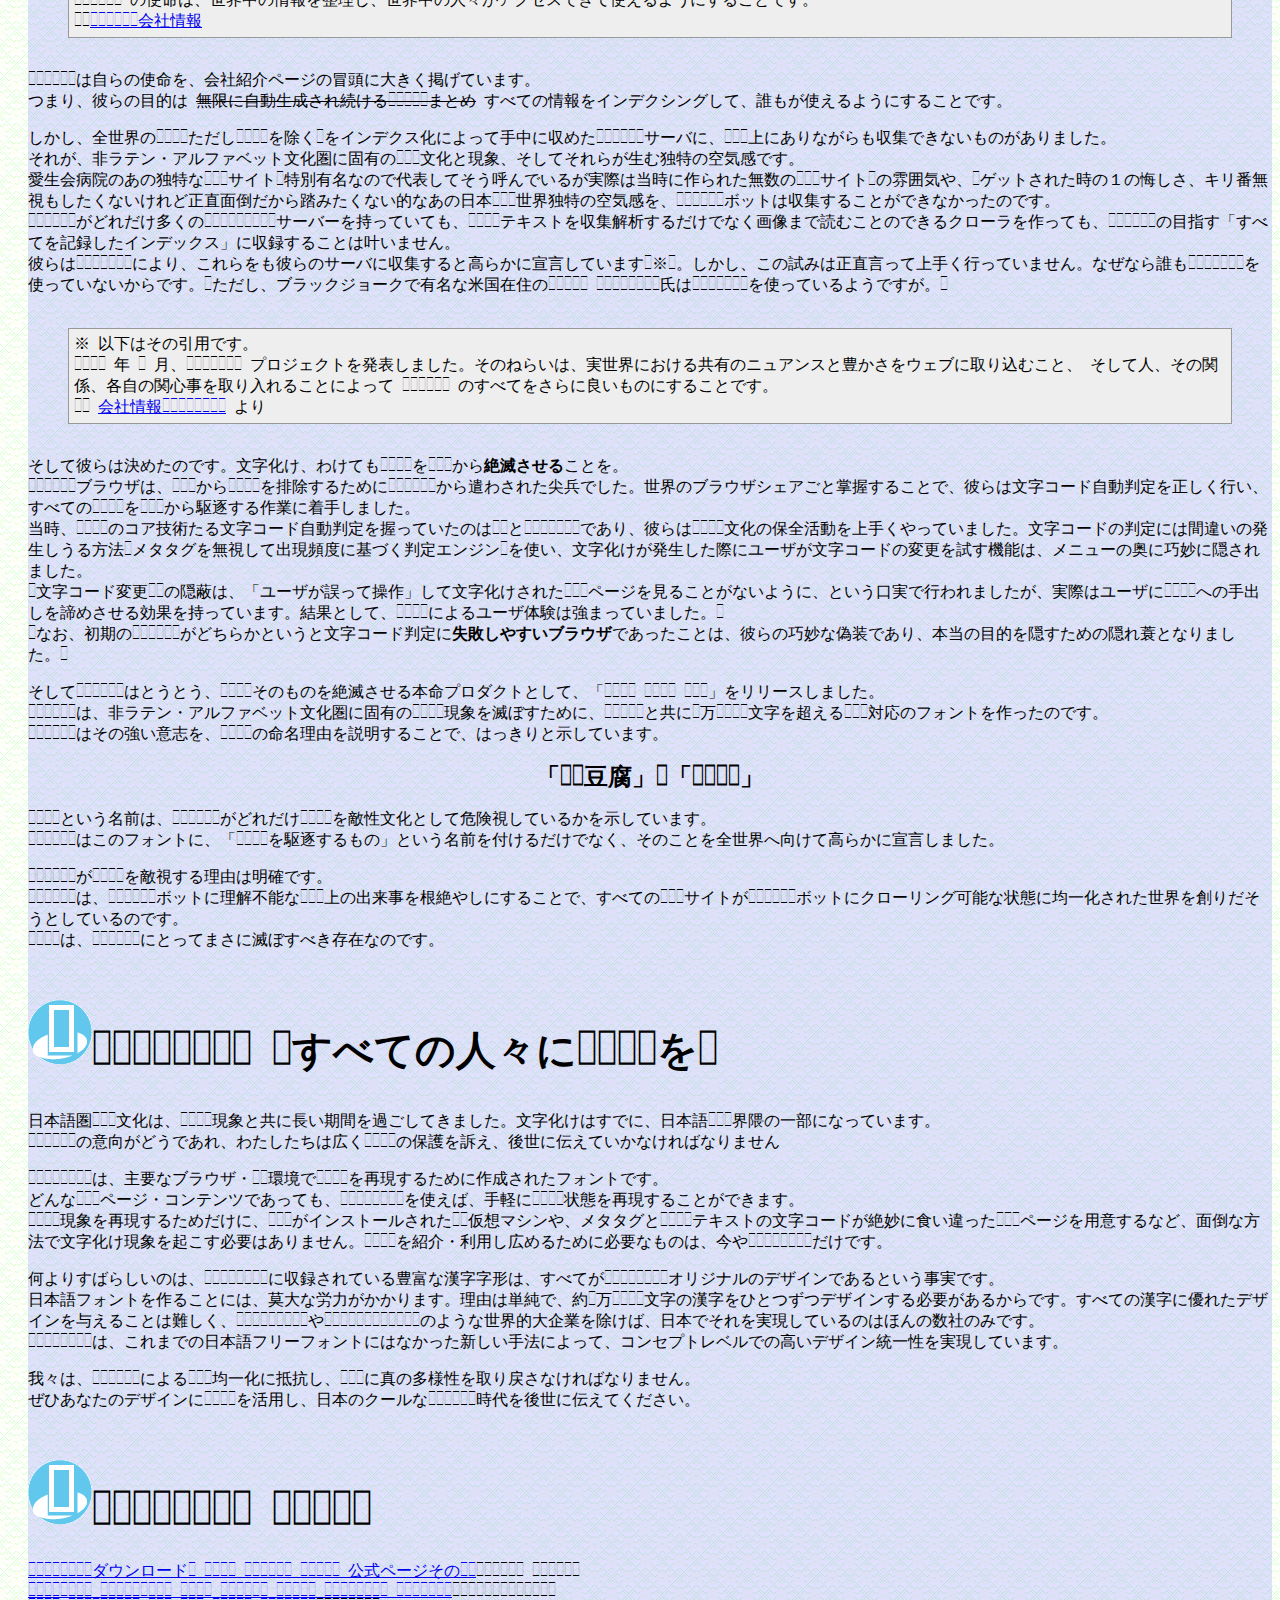
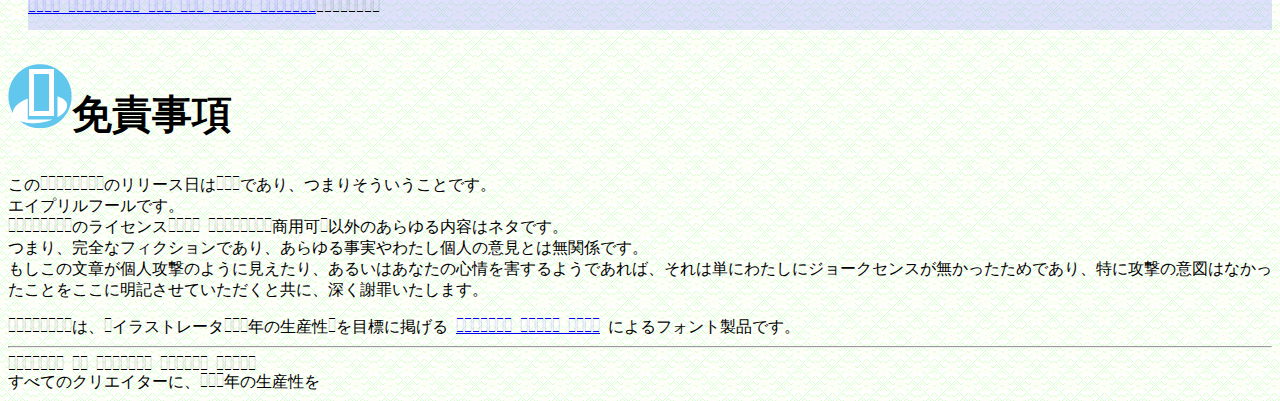
==== commit 3caec722: "add download links" ====
--- a/html/index.html
+++ b/html/index.html
@@ -13,6 +13,16 @@
 	<link rel="icon" href="img/TofuIcon_64x64.ico">
 	
 	<title>TofuFont</title>
+
+	<script>
+	  (function(i,s,o,g,r,a,m){i['GoogleAnalyticsObject']=r;i[r]=i[r]||function(){
+	  (i[r].q=i[r].q||[]).push(arguments)},i[r].l=1*new Date();a=s.createElement(o),
+	  m=s.getElementsByTagName(o)[0];a.async=1;a.src=g;m.parentNode.insertBefore(a,m)
+	  })(window,document,'script','//www.google-analytics.com/analytics.js','ga');
+
+	  ga('create', 'UA-39428079-6', 'auto');
+	  ga('send', 'pageview');
+	</script>
 
 	<script type="text/javascript">
 		/* switch TofuFont active(tofunize). */
@@ -228,7 +238,8 @@
 ぜひあなたのデザインにTofuを活用し、日本のクールなWeb1.0時代を後世に伝えてください。</br>
 </br>
 <h2>Donwload links</h2>
-<a href="http://sourceforge.jp/projects/daisybell-fonts/">Download TofuFont! from "daisy bell" official page.</a>[SourceForge]</br>
+<a href="https://daisy-bell.booth.pm/">TofuFontダウンロード! from "daisy bell" 公式ページその1.</a>[pixiv booth]</br>
+<a href="http://sourceforge.jp/projects/daisybell-fonts/">Download TofuFont! from "daisy bell" official page02.</a>[SourceForge]</br>
 <a href="https://github.com/MichinariNukazawa/TofuFont/">Join TofuFont! and get build system.</a>[GitHub]</br>
 </br>
 
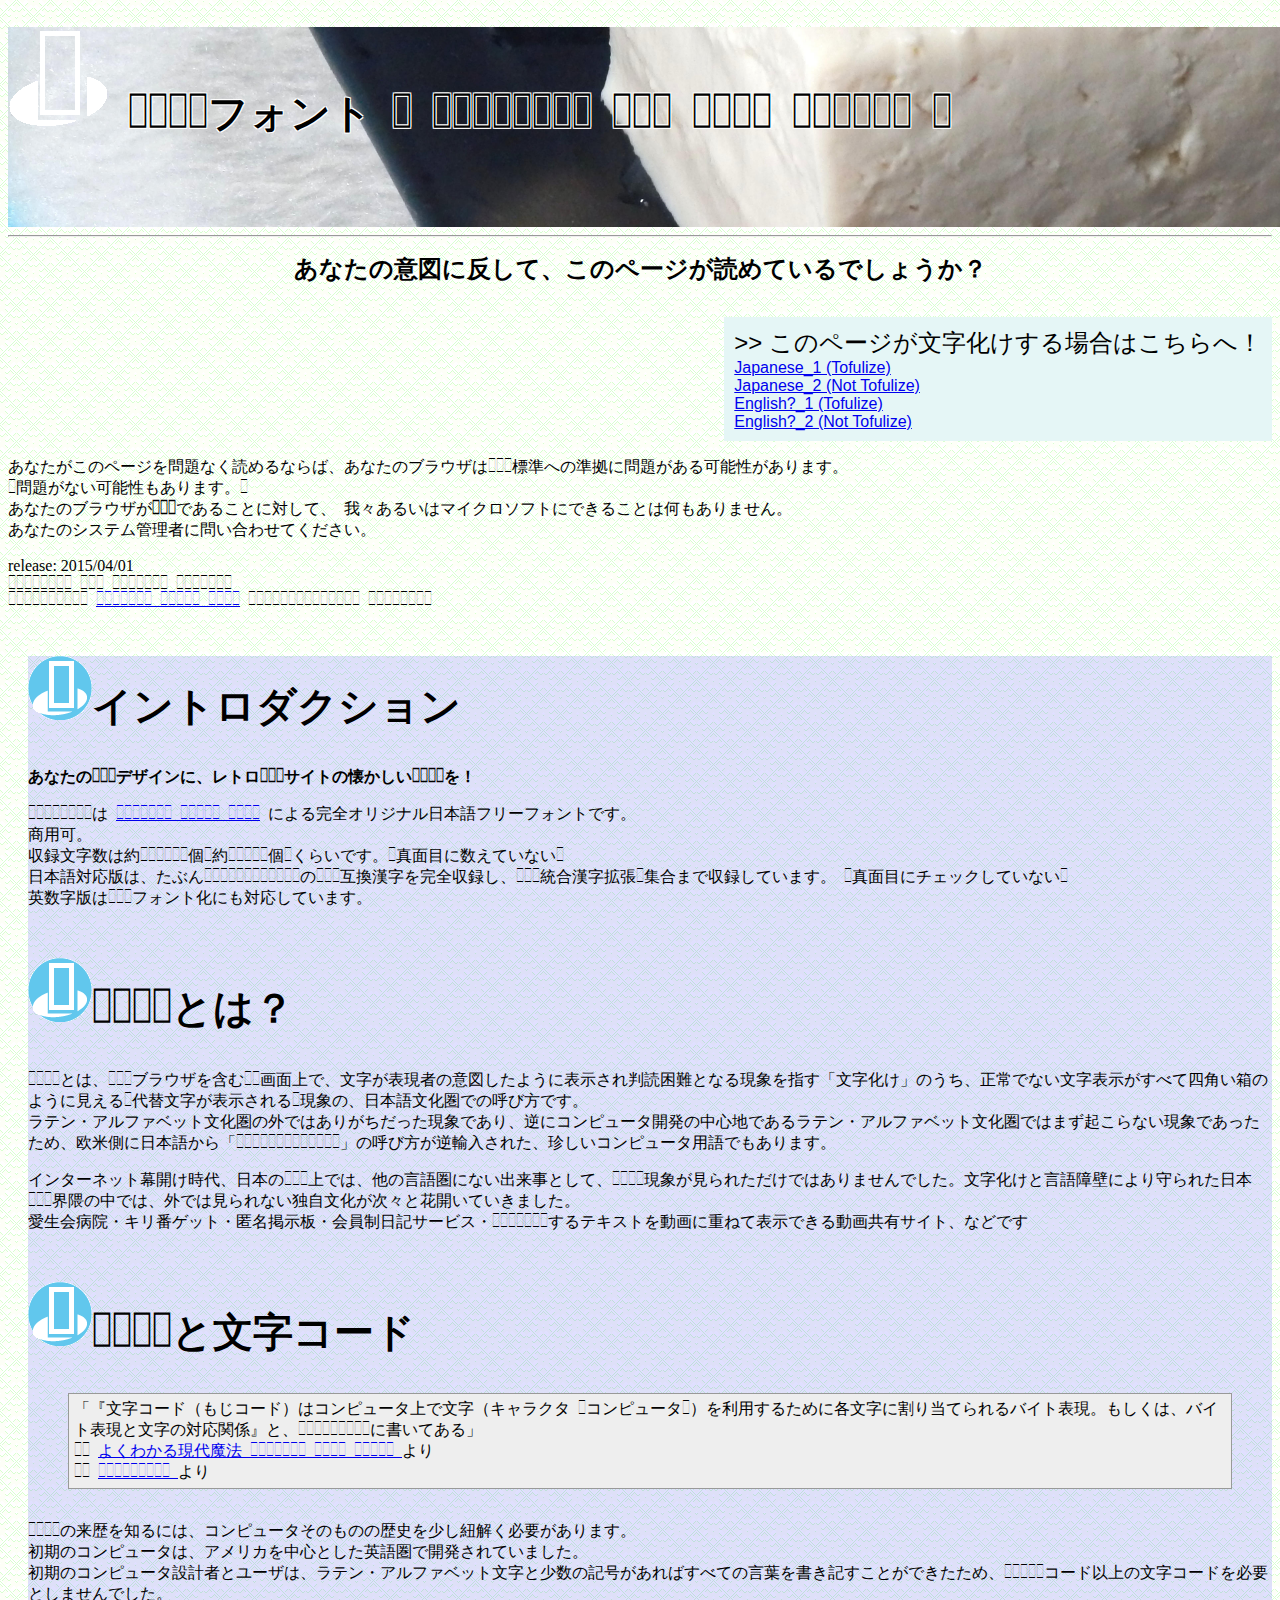
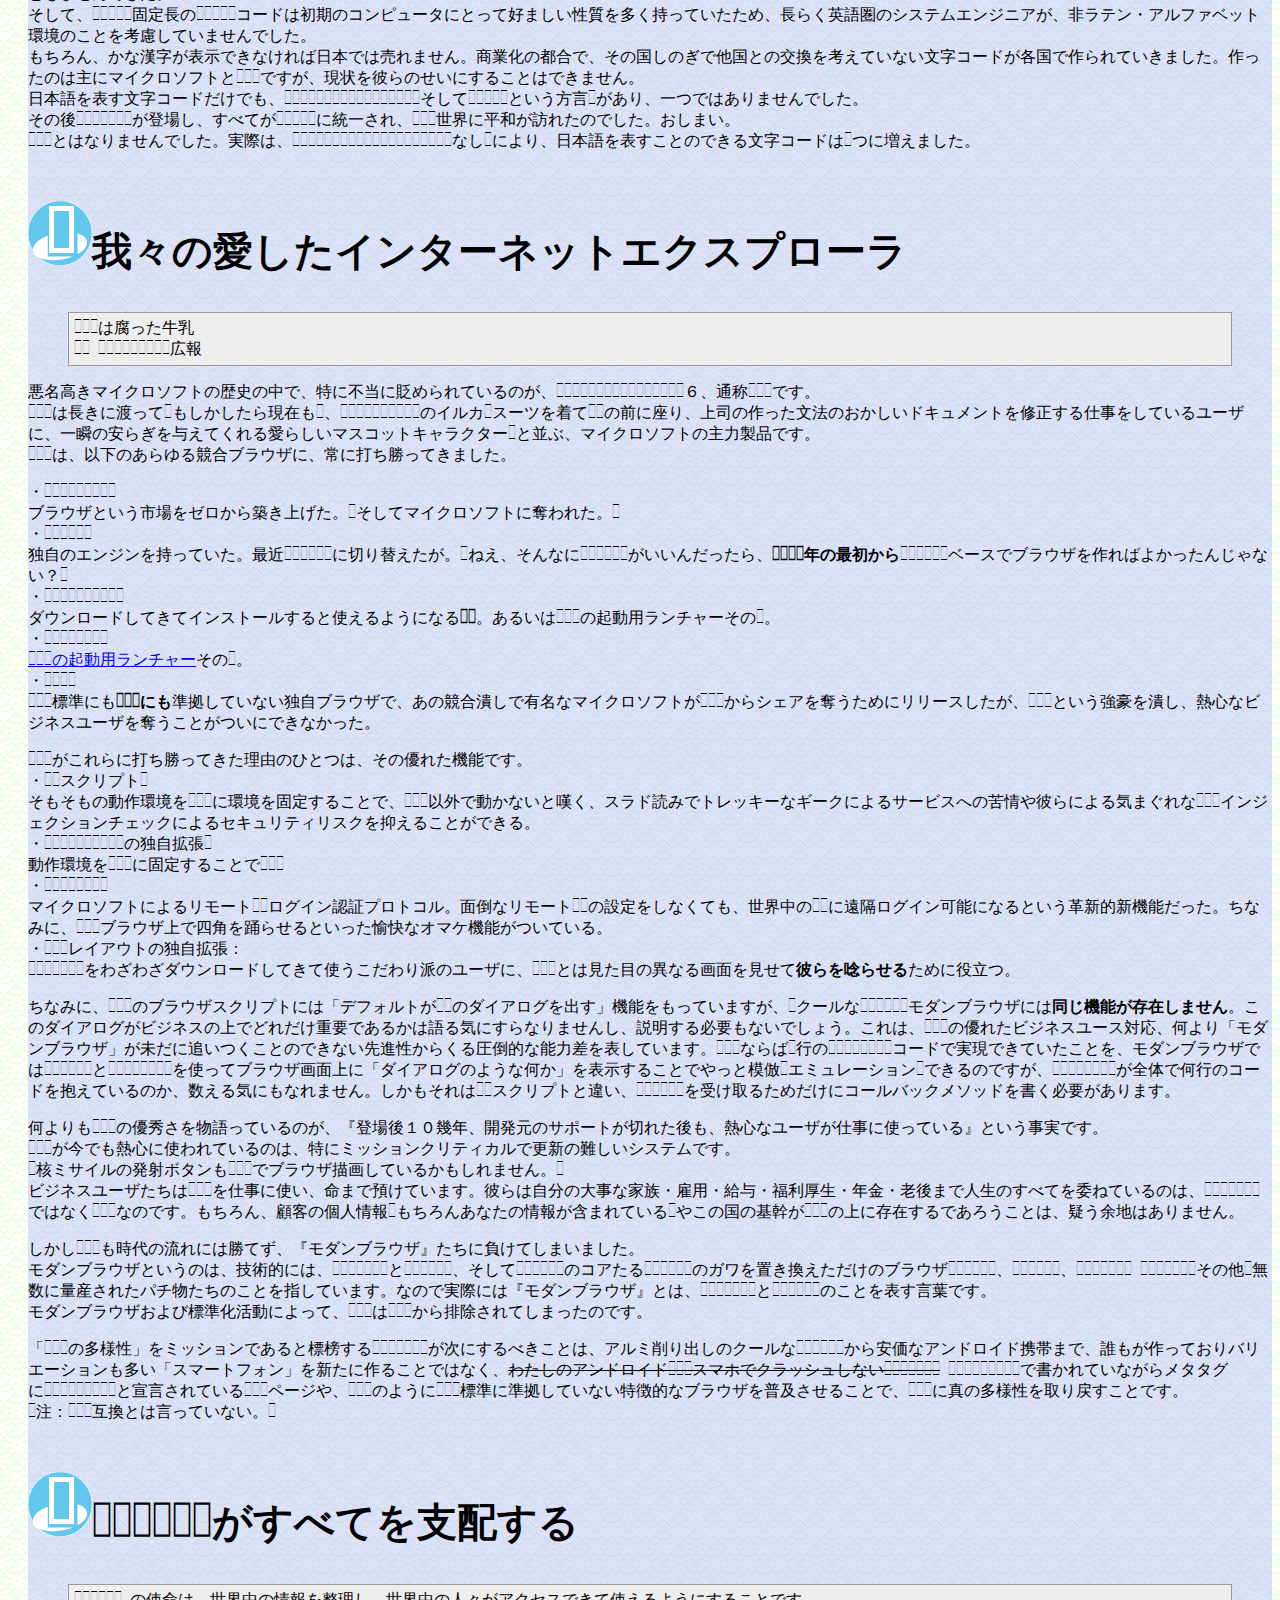
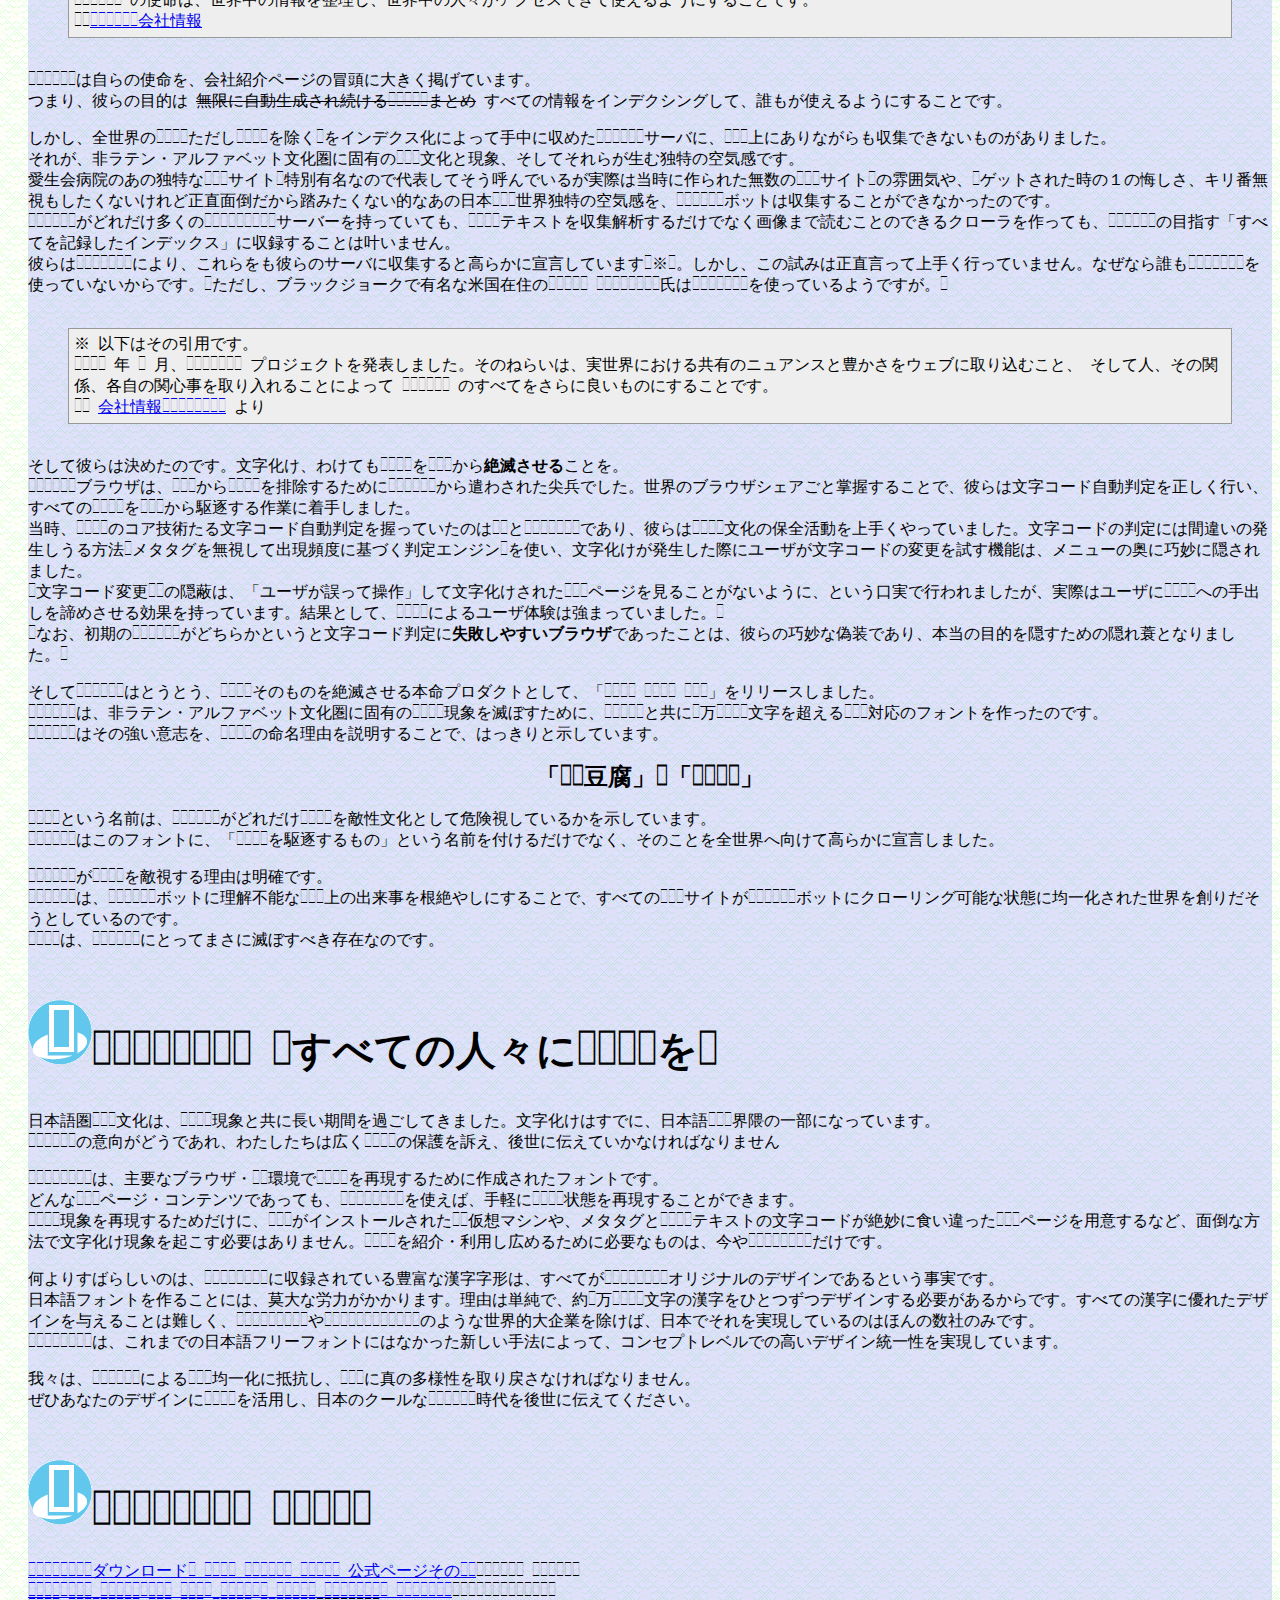
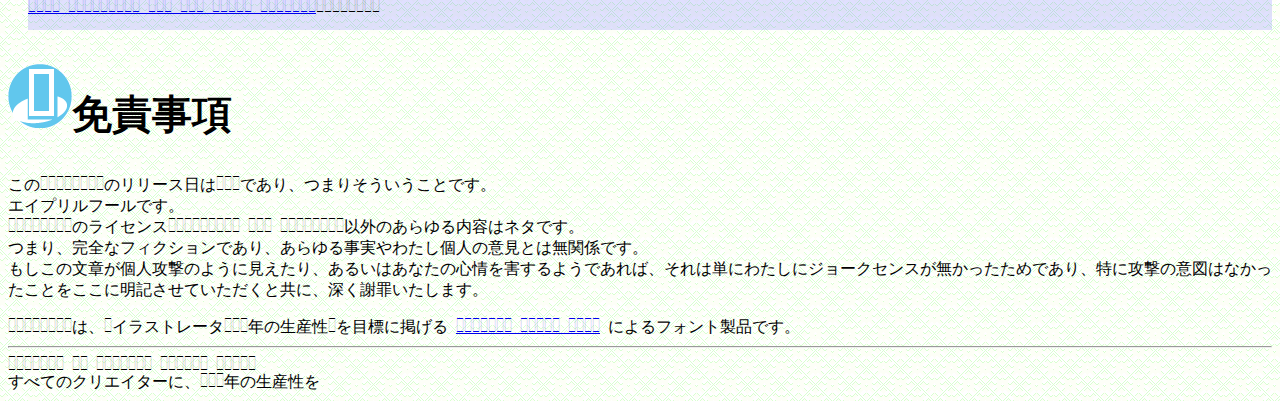
==== commit 40627572: "fix typo of license." ====
--- a/html/index.html
+++ b/html/index.html
@@ -249,7 +249,7 @@
 	<h2>免責事項</h2>
 	このTofuFontのリリース日は4/1であり、つまりそういうことです。</br>
 	エイプリルフールです。</br>
-	TofuFontのライセンス(BSD class-2/商用可)以外のあらゆる内容はネタです。</br>
+	TofuFontのライセンス(2-clause BSD license)以外のあらゆる内容はネタです。</br>
 	つまり、完全なフィクションであり、あらゆる事実やわたし個人の意見とは無関係です。</br>
 	もしこの文章が個人攻撃のように見えたり、あるいはあなたの心情を害するようであれば、それは単にわたしにジョークセンスが無かったためであり、特に攻撃の意図はなかったことをここに明記させていただくと共に、深く謝罪いたします。</br>
 <br/>
